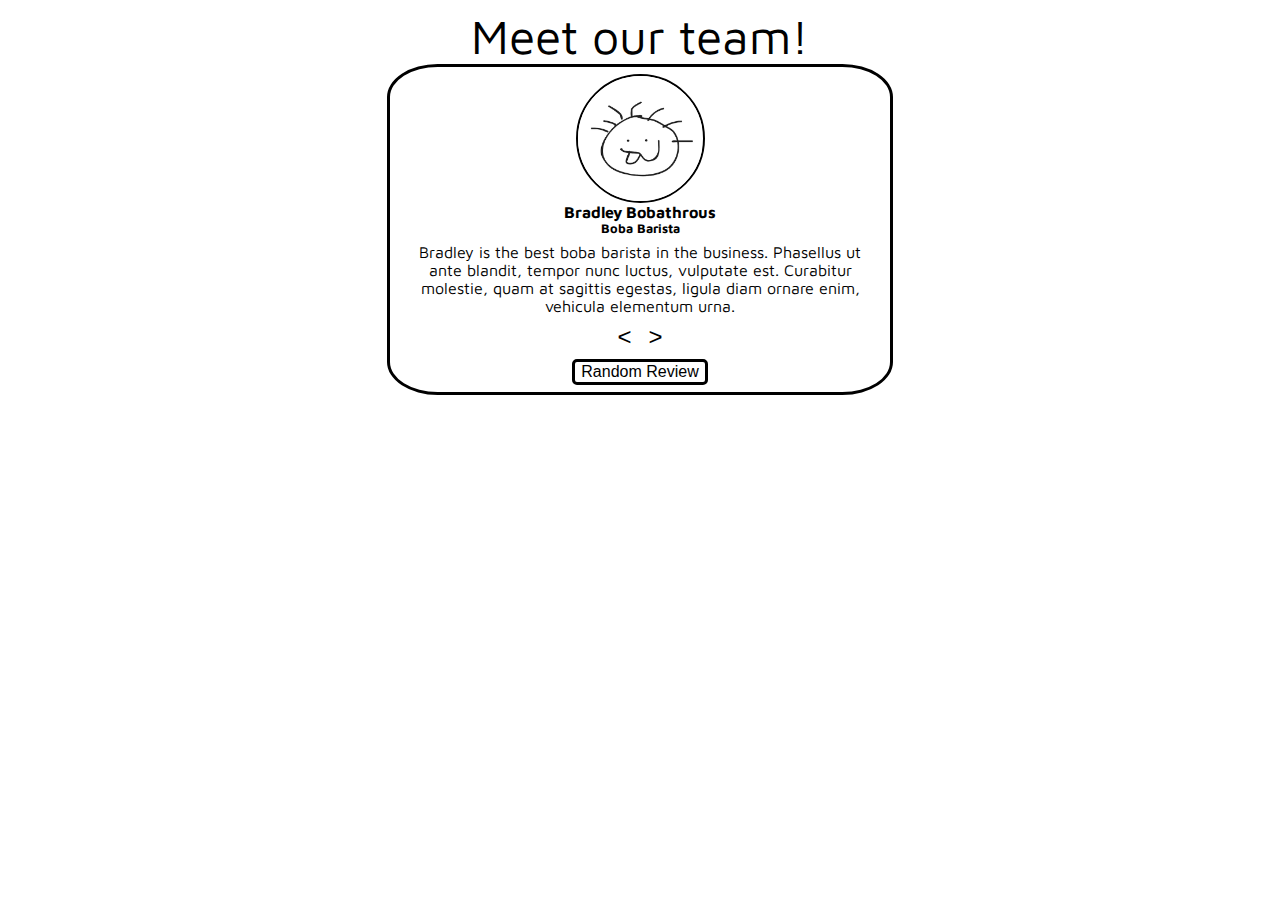
==== JS card selector/index.html @ e4dd41b5 "Some basic javascript projects I've done" ====
<!DOCTYPE html>
<html lang="en">
  <head>
    <meta charset="UTF-8" />
    <meta http-equiv="X-UA-Compatible" content="IE=edge" />
    <meta name="viewport" content="width=device-width, initial-scale=1.0" />

    <title>Document</title>

    <link rel="stylesheet" href="styles.css" />

    <script src="script.js" defer></script>
  </head>
  <body>
    <div id="header">Meet our team!</div>
    <div id="card" class="0">
      <div id="picArea">
        <img id="pic" src="sillyBobaGuy.png" />
        <div id="picText">
          <p id="name">Bradley Bobathrous</p>
          <p id="jobTitle">Boba Barista</p>
        </div>
      </div>
      <div id="text">
        Bradley is the best boba barista in the business. Phasellus ut ante
        blandit, tempor nunc luctus, vulputate est. Curabitur molestie, quam at
        sagittis egestas, ligula diam ornare enim, vehicula elementum urna.
      </div>
      <div id="buttons">
        <button id="back"><</button>
        <button id="forward">></button>
      </div>
      <button id="randomButton">Random Review</button>
    </div>
  </body>
</html>
---- JS card selector/styles.css ----
@import url('https://fonts.googleapis.com/css2?family=Maven+Pro&family=Open+Sans:wght@800&display=swap');

/* * {
    border: 1px solid black;
} */
body {
  font-family: 'Maven Pro', sans-serif;
  display: flex;
  flex-direction: column;
  justify-content: center;
  align-items: center;
  background-color: white;
}

#header {
  font-size: 3rem;
}

#card {
  border: 3px solid black;
  border-radius: 10%;
  width: 500px;
  height: 325px;
  display: flex;
  flex-direction: column;
  align-items: center;
  justify-content: space-evenly;
}

#picArea {
  display: flex;
  flex-direction: column;
  justify-content: center;
  align-items: center;
/*   border: 1px solid black; */
  
}

#pic {
  width: 125px;
  height: 125px;
  border: 2.5px solid black;
  border-radius: 50%;
}

img {
    max-width:100%;
    max-height: 100%;
    border-radius: 50%;
}

#picText {
  text-align: center;
  font-weight: bolder;

}

#name {
  margin: 0;
}

#jobTitle {
    font-size: .8rem;
    margin: 0;
}

#text {
  display: flex;
  align-items: center;
  text-align: center;
/*   border: 1px solid black; */
  width: 90%;
}

button {
  border: none;
  background-color: white;
  font-size: 1.5rem;
}

#randomButton {
  font-size: 1rem;
  font-weight: normal;
  border:3px solid black;
  border-radius: 5px;
}
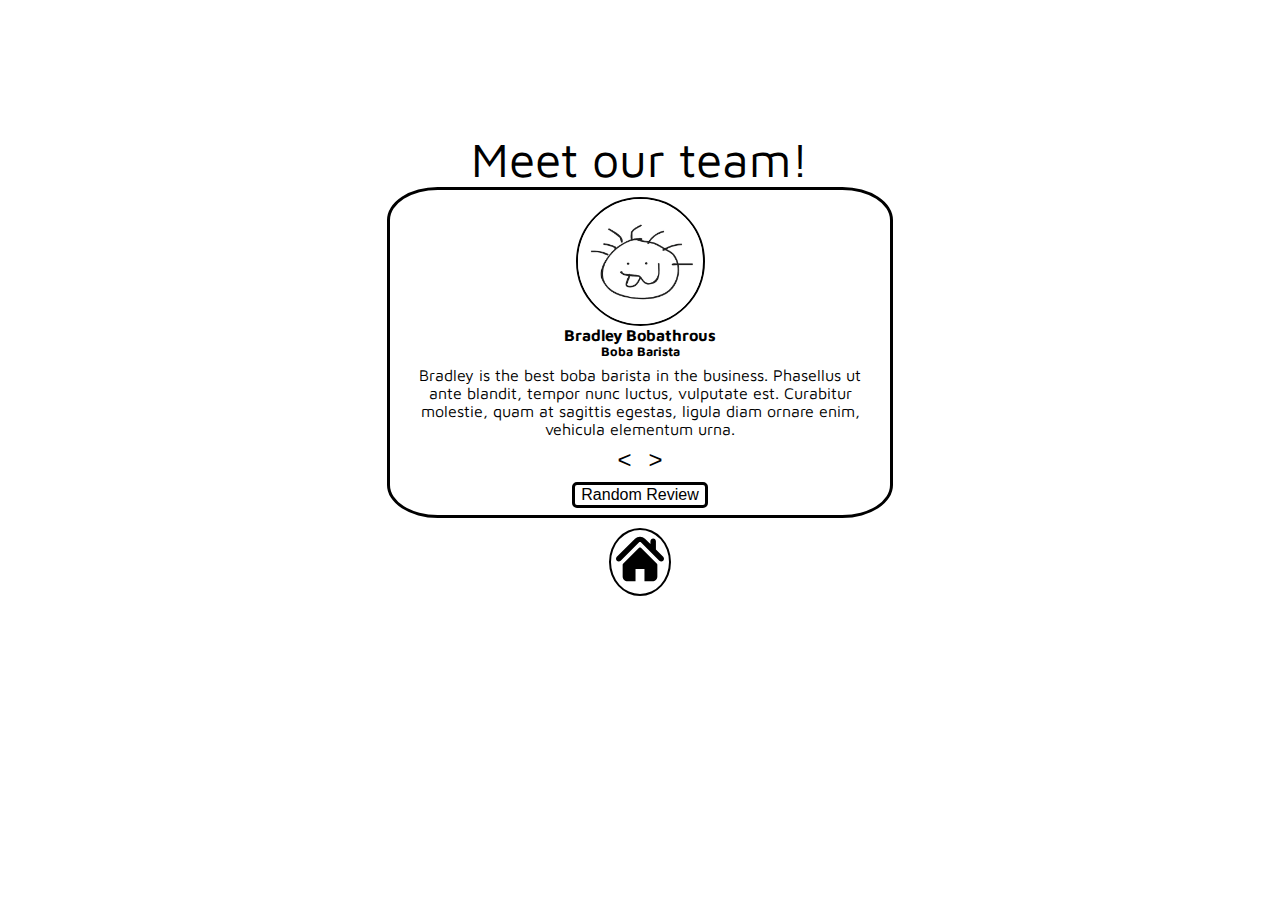
==== commit cd406322: "added the ui website" ====
--- a/JS card selector/index.html
+++ b/JS card selector/index.html
@@ -10,6 +10,8 @@
     <link rel="stylesheet" href="styles.css" />
 
     <script src="script.js" defer></script>
+
+    <script src="../main/home.js" defer></script>
   </head>
   <body>
     <div id="header">Meet our team!</div>
@@ -32,5 +34,6 @@
       </div>
       <button id="randomButton">Random Review</button>
     </div>
+    <div id="return"></div>
   </body>
 </html>
--- a/JS card selector/styles.css
+++ b/JS card selector/styles.css
@@ -1,11 +1,12 @@
-@import url('https://fonts.googleapis.com/css2?family=Maven+Pro&family=Open+Sans:wght@800&display=swap');
+@import url("https://fonts.googleapis.com/css2?family=Maven+Pro&family=Open+Sans:wght@800&display=swap");
 
 /* * {
     border: 1px solid black;
 } */
 body {
-  font-family: 'Maven Pro', sans-serif;
+  font-family: "Maven Pro", sans-serif;
   display: flex;
+  height: 80vh;
   flex-direction: column;
   justify-content: center;
   align-items: center;
@@ -32,8 +33,7 @@
   flex-direction: column;
   justify-content: center;
   align-items: center;
-/*   border: 1px solid black; */
-  
+  /*   border: 1px solid black; */
 }
 
 #pic {
@@ -44,15 +44,14 @@
 }
 
 img {
-    max-width:100%;
-    max-height: 100%;
-    border-radius: 50%;
+  max-width: 100%;
+  max-height: 100%;
+  border-radius: 50%;
 }
 
 #picText {
   text-align: center;
   font-weight: bolder;
-
 }
 
 #name {
@@ -60,15 +59,15 @@
 }
 
 #jobTitle {
-    font-size: .8rem;
-    margin: 0;
+  font-size: 0.8rem;
+  margin: 0;
 }
 
 #text {
   display: flex;
   align-items: center;
   text-align: center;
-/*   border: 1px solid black; */
+  /*   border: 1px solid black; */
   width: 90%;
 }
 
@@ -81,6 +80,6 @@
 #randomButton {
   font-size: 1rem;
   font-weight: normal;
-  border:3px solid black;
+  border: 3px solid black;
   border-radius: 5px;
-}+}
